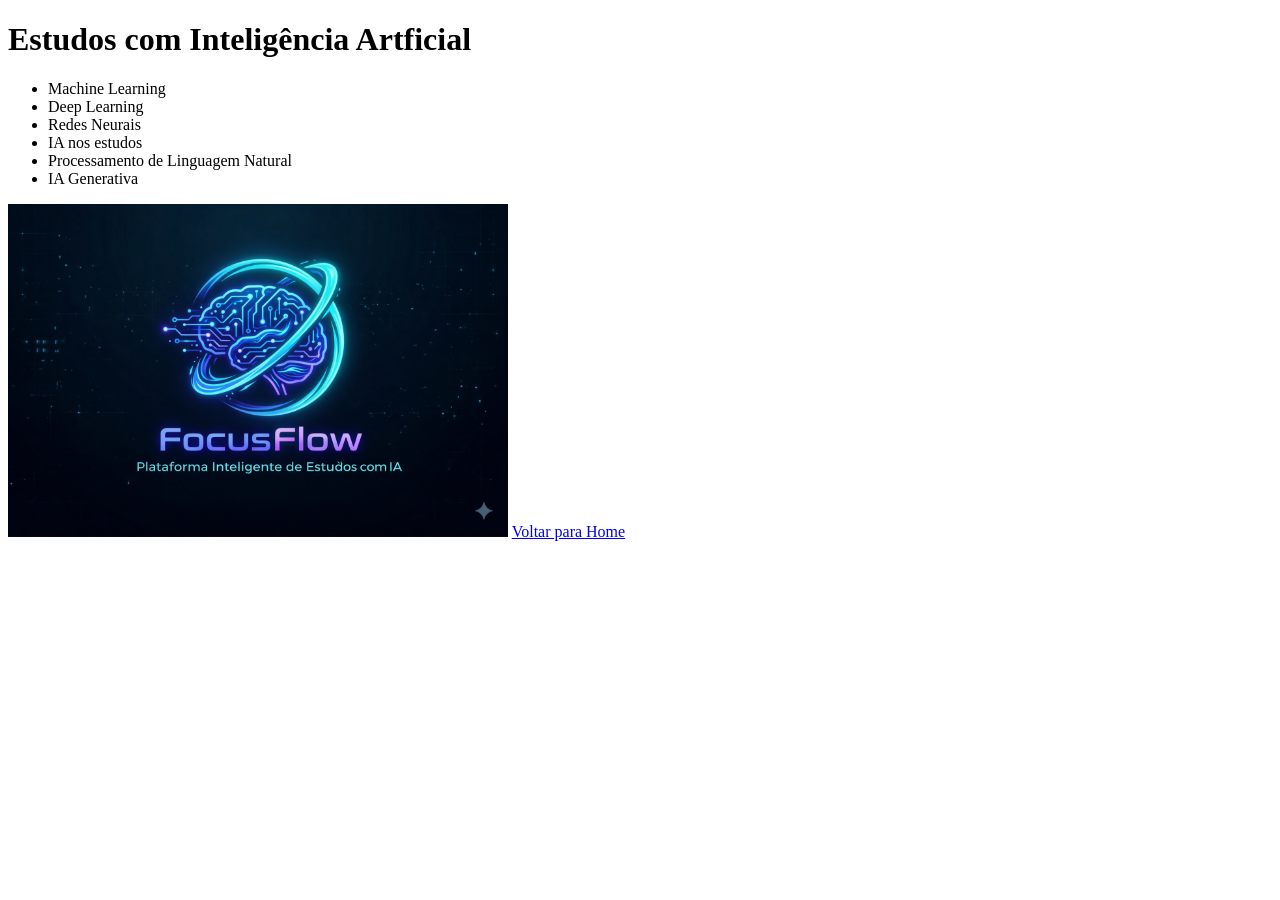
==== pages/atividade3.html @ 1ff2ecf9 "ATIVIDADE 03 - LISTA E IMAGEM DINÂMICA" ====
<!DOCTYPE html>
<html lang="en">
<head>
    <meta charset="UTF-8">
    <meta name="viewport" content="width=device-width, initial-scale=1.0">
    <title>Atividade 3</title>
</head>
<body> 
    <h1>Estudos com Inteligência Artficial </h1>

    <ul>
    <li>Machine Learning</li>
    <li>Deep Learning</li>
    <li>Redes Neurais</li>
    <li>IA nos estudos</li>
    <li>Processamento de Linguagem Natural</li>
    <li>IA Generativa</li>
    </ul>

     <img src="../infrastructure/assets/images/logo.png" alt="Logo FocusFlow"
    width="500"
     
>
    <a href="index.html">Voltar para Home</a>
</body>
</html>
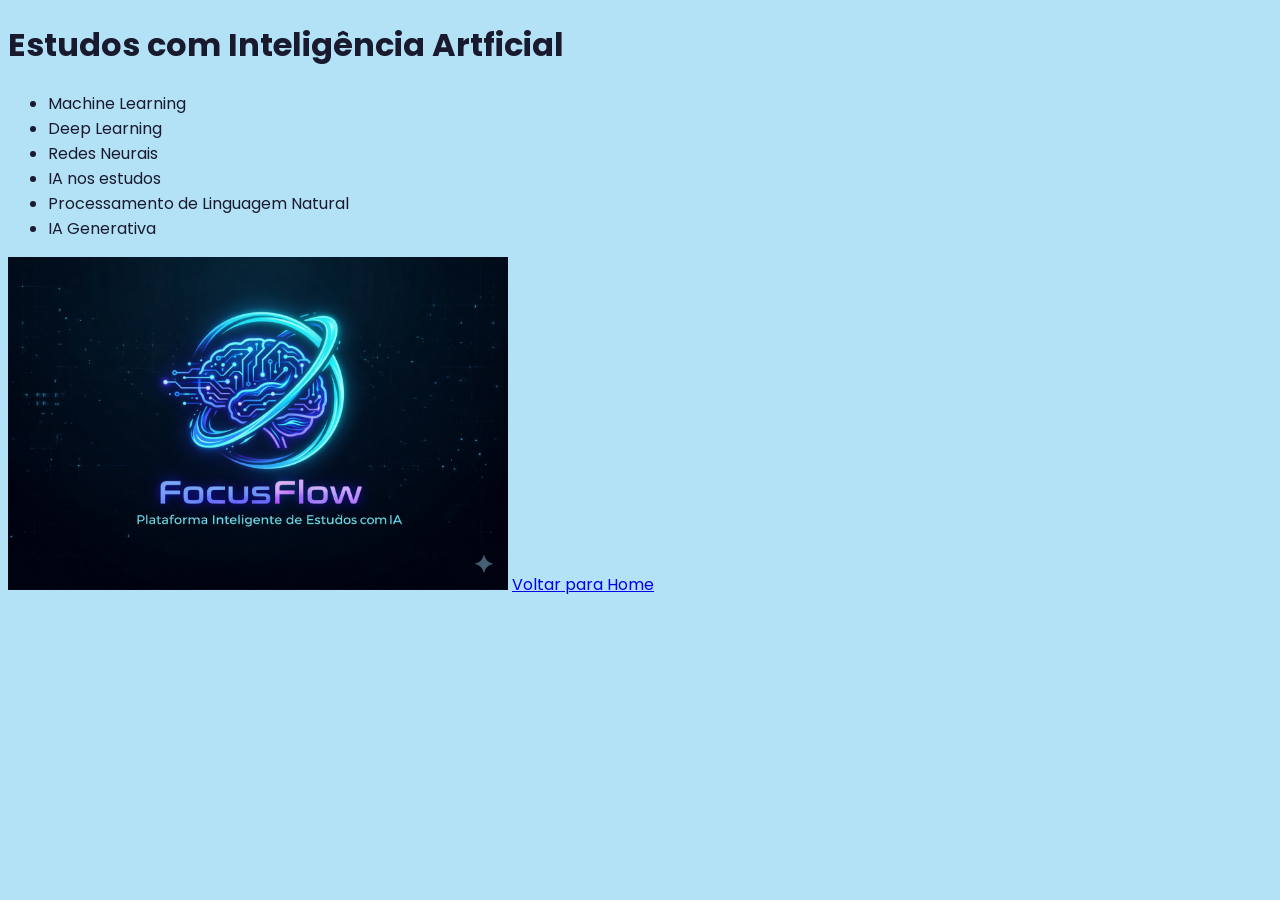
==== commit 906a59c1: "feat: add paleta de cores, fontes e CSS externo do projeto" ====
--- a/pages/atividade3.html
+++ b/pages/atividade3.html
@@ -4,6 +4,10 @@
     <meta charset="UTF-8">
     <meta name="viewport" content="width=device-width, initial-scale=1.0">
     <title>Atividade 3</title>
+    
+    <link href="https://fonts.googleapis.com/css2?family=Poppins:wght@400;500;700&display=swap" rel="stylesheet">
+
+    <link rel="stylesheet" href="../infrastructure/style.css">
 </head>
 <body> 
     <h1>Estudos com Inteligência Artficial </h1>
--- a/infrastructure/style.css
+++ b/infrastructure/style.css
@@ -0,0 +1,25 @@
+:root {
+  --cor-principal: #b3e2f7;
+  --cor-secundaria: #C8A2C8;
+  --cor-contraste: #1a1a2e;
+}
+
+body {
+  background-color: var(--cor-principal);
+  font-family: 'Poppins', sans-serif;
+  color: var(--cor-contraste);
+}
+
+h1 {
+  font-size: 2rem;
+  color: var(--cor-contraste);
+}
+
+p {
+  color: var(--cor-contraste);
+}
+
+nav a {
+  background-color: var(--cor-secundaria);
+  color: var(--cor-contraste);
+}
